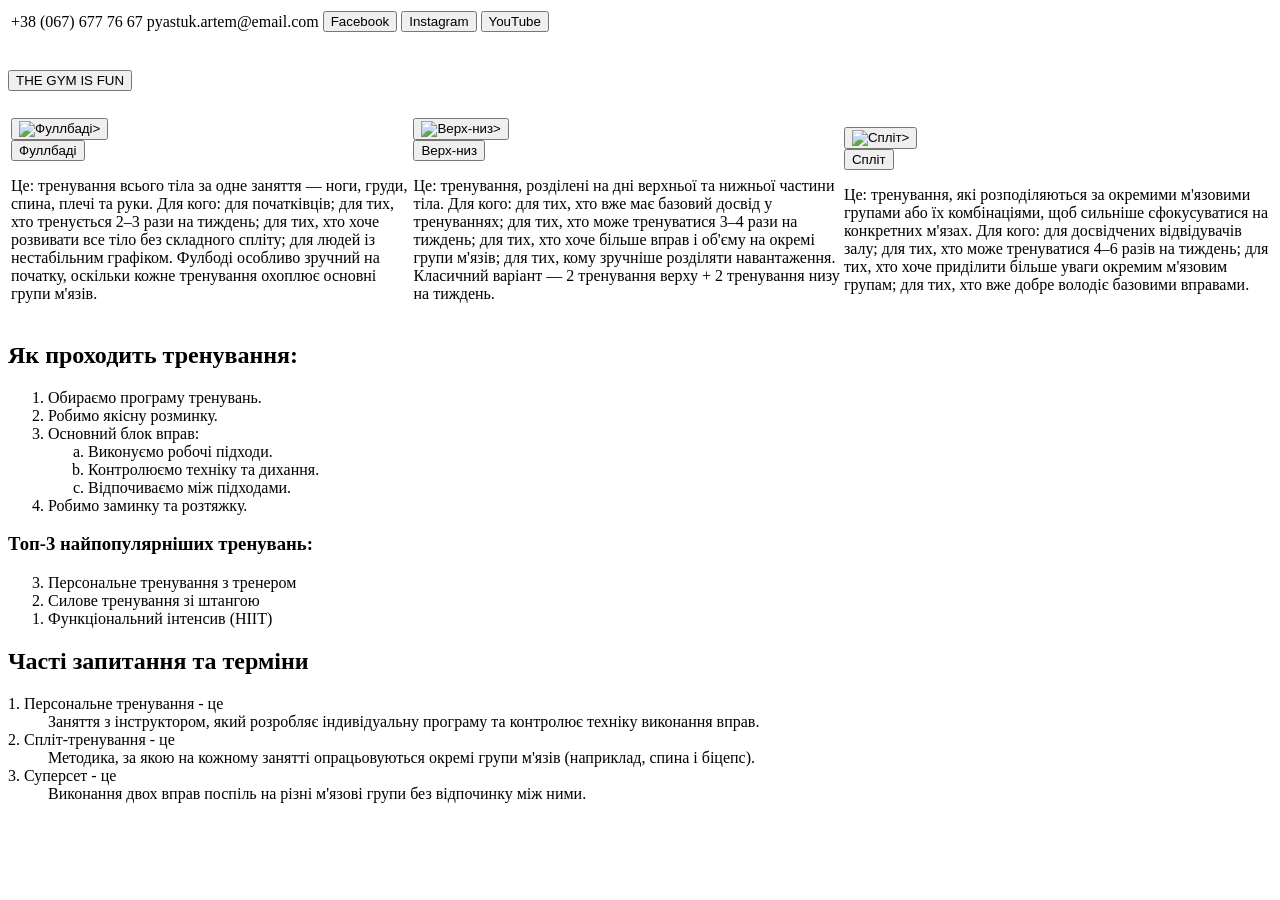
==== catalog.html @ 91892628 "created git commit" ====
<!DOCTYPE html>
<html lang="en">
<head>
    <meta charset="UTF-8">
    <meta name="viewport" content="width=device-width, initial-scale=1.0">
   <link rel="icon" type="image/png" href="C:\Users\user\Desktop\site\Screenshot_7.png">
    <title>Плани</title>
</head>
<body>
    <table>
            <tr>
    <td><div>+38 (067) 677 76 67</div></td>
    <td><div>pyastuk.artem@email.com</div></td>
    <td><div>
        <button>Facebook</button>
        <button>Instagram</button>
        <button>YouTube</button>
    </div></td>
            </tr>
        </td>
    </table>
    <header><a href="home.html"><h1><button>THE GYM IS FUN</button></h1></a></header>
    <main>

        <table>
            <tr>
                
           <td><div><button><img src="C:\Users\user\Desktop\site\screenshots\ChatGPT Image 11.png" width="200" height="300" alt="Фуллбаді>"></button></div>
                <a href="fullbody.html"><button>Фуллбаді</button></a><p>Це: тренування всього тіла за одне заняття — ноги, груди, спина, плечі та руки.

Для кого:

для початківців;
для тих, хто тренується 2–3 рази на тиждень;
для тих, хто хоче розвивати все тіло без складного спліту;
для людей із нестабільним графіком.

Фулбоді особливо зручний на початку, оскільки кожне тренування охоплює основні групи м'язів.</p></td>
            
            
           <td><div><button><img src="C:\Users\user\Desktop\site\screenshots\ChatGPT Image 14.png" width="200" height="300" alt="Верх-низ>"></button></div>
            <a href="upper_lower.html"><button>Верх-низ</button></a><p>Це: тренування, розділені на дні верхньої та нижньої частини тіла.

Для кого:

для тих, хто вже має базовий досвід у тренуваннях;
для тих, хто може тренуватися 3–4 рази на тиждень;
для тих, хто хоче більше вправ і об'єму на окремі групи м'язів;
для тих, кому зручніше розділяти навантаження.

Класичний варіант — 2 тренування верху + 2 тренування низу на тиждень.</p></td>
           
           
           <td><div><button><img src="C:\Users\user\Desktop\site\screenshots\ChatGPT Image 15.png" width="200" height="300" alt="Спліт>"></button></div>
        <a href="split.html">
    <button>Спліт</button>
</a><p>Це: тренування, які розподіляються за окремими м'язовими групами або їх комбінаціями, щоб сильніше сфокусуватися на конкретних м'язах.

Для кого:

для досвідчених відвідувачів залу;
для тих, хто може тренуватися 4–6 разів на тиждень;
для тих, хто хоче приділити більше уваги окремим м'язовим групам;
для тих, хто вже добре володіє базовими вправами.</p></td>
            
            </tr>
        </table>
            <h2>Як проходить тренування:</h2>
<ol>
    <li>Обираємо програму тренувань.</li>
    <li>Робимо якісну розминку.</li>
    <li>Основний блок вправ:
        <ol type="a">
            <li>Виконуємо робочі підходи.</li>
            <li>Контролюємо техніку та дихання.</li>
            <li>Відпочиваємо між підходами.</li>
        </ol>
    </li>
    <li>Робимо заминку та розтяжку.</li>
</ol>

<h3>Топ-3 найпопулярніших тренувань:</h3>
<ol reversed start="3">
    <li>Персональне тренування з тренером</li>
    <li>Силове тренування зі штангою</li>
    <li>Функціональний інтенсив (HIIT)</li>
</ol>
<h2>Часті запитання та терміни</h2>
<dl>
    <dt>1. Персональне тренування - це</dt>
    <dd>Заняття з інструктором, який розробляє індивідуальну програму та контролює техніку виконання вправ.</dd>
    
    <dt>2. Спліт-тренування - це</dt>
    <dd>Методика, за якою на кожному занятті опрацьовуються окремі групи м'язів (наприклад, спина і біцепс).</dd>
    
    <dt>3. Суперсет - це</dt>
    <dd>Виконання двох вправ поспіль на різні м'язові групи без відпочинку між ними.</dd>
</dl>
    </main>
</body>
</html>
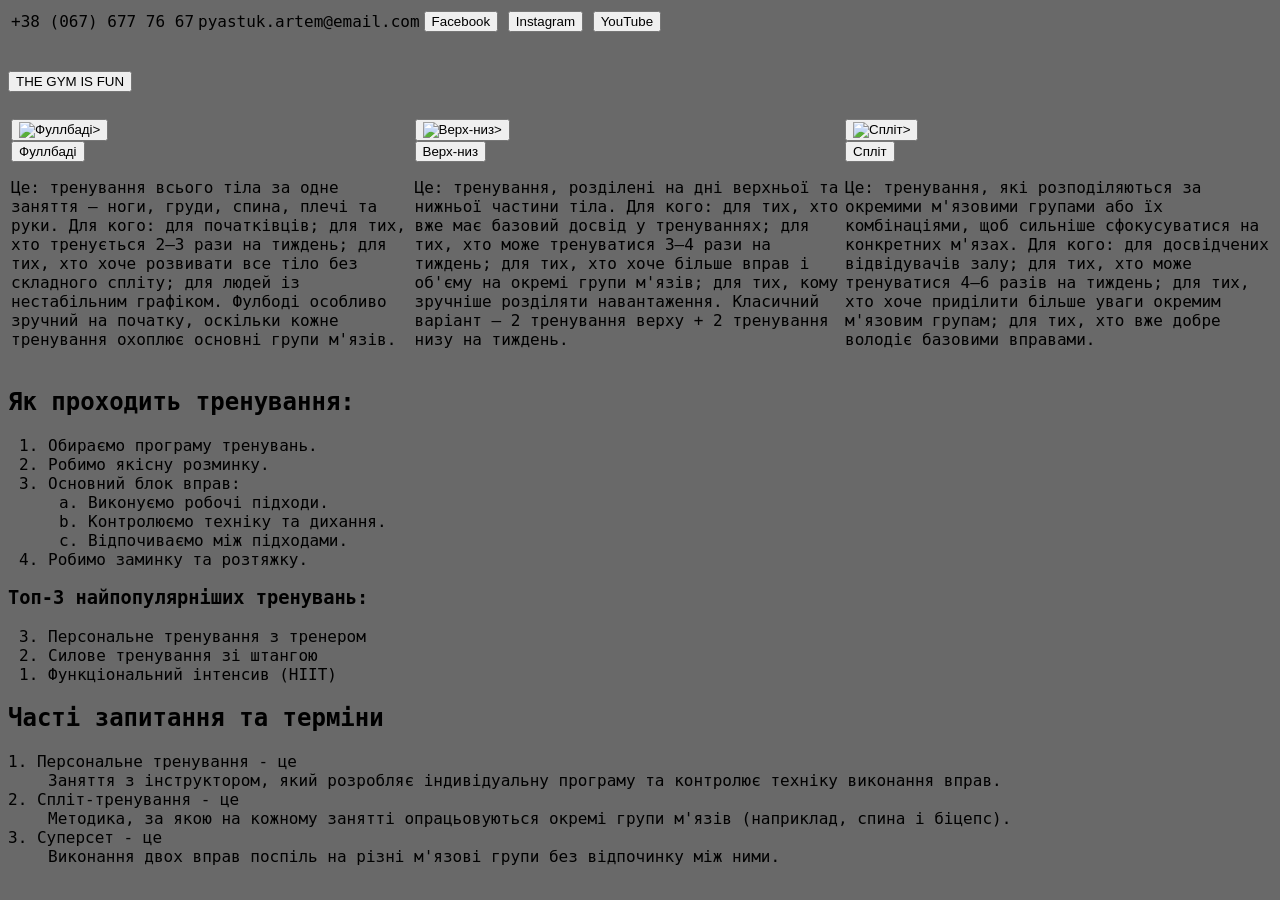
==== commit 4c388f9e: "додано задній фон" ====
--- a/catalog.html
+++ b/catalog.html
@@ -1,6 +1,6 @@
 <!DOCTYPE html>
 <html lang="en">
-<head>
+<head><link rel="stylesheet" href="style.css">
     <meta charset="UTF-8">
     <meta name="viewport" content="width=device-width, initial-scale=1.0">
    <link rel="icon" type="image/png" href="C:\Users\user\Desktop\site\Screenshot_7.png">
@@ -19,7 +19,7 @@
             </tr>
         </td>
     </table>
-    <header><a href="home.html"><h1><button>THE GYM IS FUN</button></h1></a></header>
+    <header><a href="index.html"><h1><button>THE GYM IS FUN</button></h1></a></header>
     <main>
 
         <table>
--- a/style.css
+++ b/style.css
@@ -0,0 +1,7 @@
+body{
+  font-family: "Roboto Mono", monospace;
+  font-optical-sizing: auto;
+background-color: dimgrey;
+  font-weight: 100;
+  font-style:normal;
+}
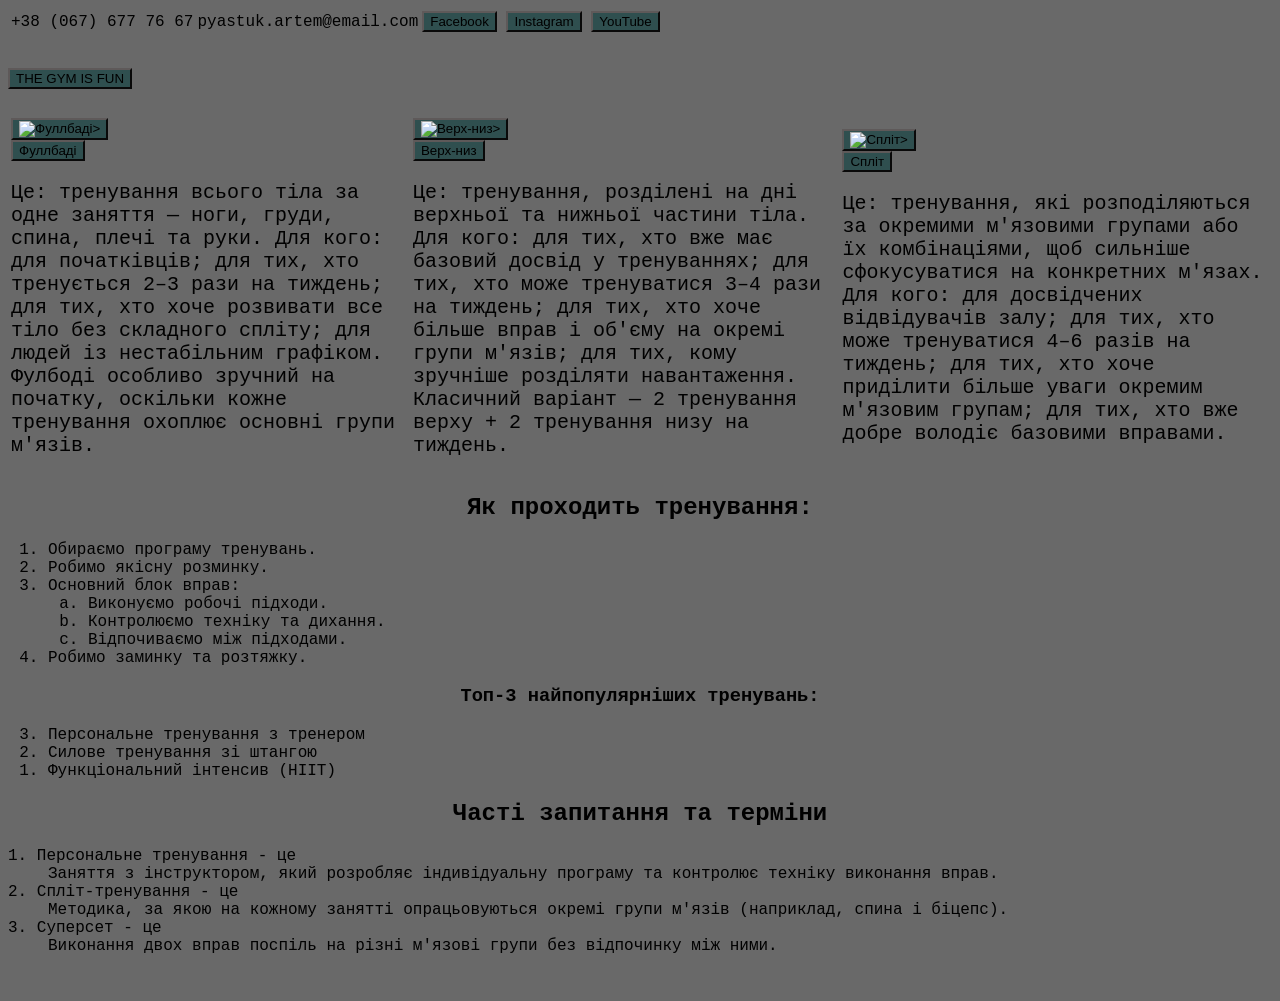
==== commit ed64eabe: "додано класс для h1 заголовка" ====
--- a/catalog.html
+++ b/catalog.html
@@ -19,7 +19,7 @@
             </tr>
         </td>
     </table>
-    <header><a href="index.html"><h1><button>THE GYM IS FUN</button></h1></a></header>
+    <header><a href="index.html"><h1 class="home-header"><button>THE GYM IS FUN</button></h1></a></header>
     <main>
 
         <table>
--- a/style.css
+++ b/style.css
@@ -4,4 +4,22 @@
 background-color: dimgrey;
   font-weight: 100;
   font-style:normal;
+}
+
+h1,h2,h3{
+    color: black;
+     text-align:center;
+}
+p {
+    font-size: 20px;
+    margin-bottom: 14px;
+}
+
+button{
+    border-color: rgb(94, 89, 89) ;
+    background-color: darkslategrey;
+}
+
+.home-header{
+    text-align: left;
 }
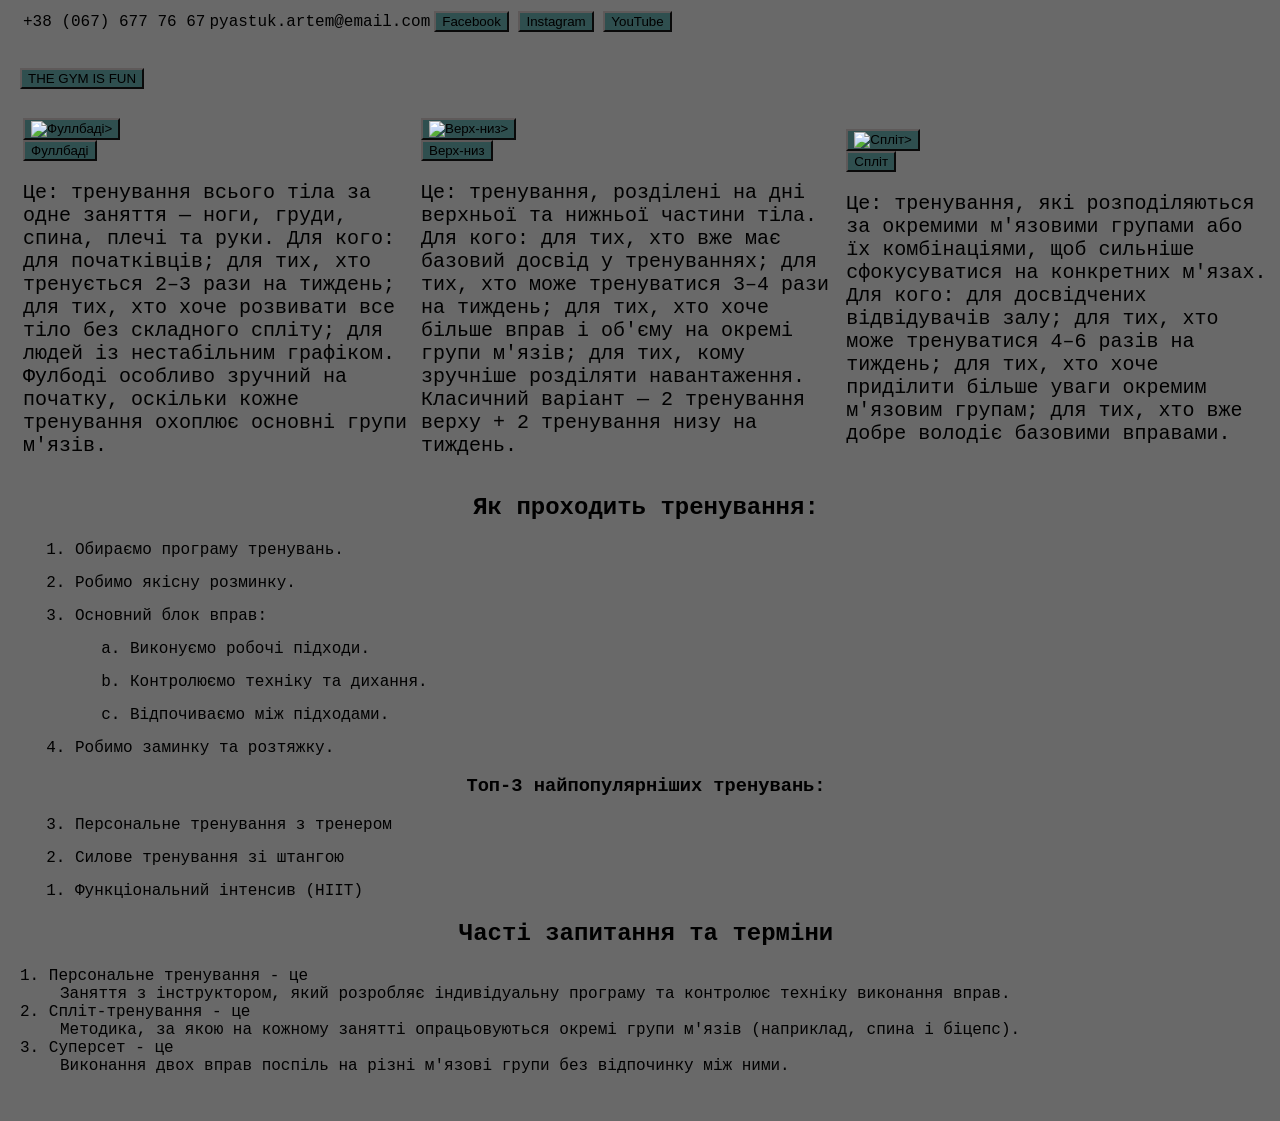
==== commit 2b41eb49: "змінено шлях до зображень відповідно до розташування на сервері" ====
--- a/catalog.html
+++ b/catalog.html
@@ -3,7 +3,7 @@
 <head><link rel="stylesheet" href="style.css">
     <meta charset="UTF-8">
     <meta name="viewport" content="width=device-width, initial-scale=1.0">
-   <link rel="icon" type="image/png" href="C:\Users\user\Desktop\site\Screenshot_7.png">
+   <link rel="icon" type="image/png" href="/usr/share/nginx/html/screenshots/Screenshot_7.png">
     <title>Плани</title>
 </head>
 <body>
@@ -25,7 +25,7 @@
         <table>
             <tr>
                 
-           <td><div><button><img src="C:\Users\user\Desktop\site\screenshots\ChatGPT Image 11.png" width="200" height="300" alt="Фуллбаді>"></button></div>
+           <td><div><button><img src="/usr/share/nginx/html/screenshots/ChatGPT Image 11.png" width="200" height="300" alt="Фуллбаді>"></button></div>
                 <a href="fullbody.html"><button>Фуллбаді</button></a><p>Це: тренування всього тіла за одне заняття — ноги, груди, спина, плечі та руки.
 
 Для кого:
@@ -38,7 +38,7 @@
 Фулбоді особливо зручний на початку, оскільки кожне тренування охоплює основні групи м'язів.</p></td>
             
             
-           <td><div><button><img src="C:\Users\user\Desktop\site\screenshots\ChatGPT Image 14.png" width="200" height="300" alt="Верх-низ>"></button></div>
+           <td><div><button><img src="/usr/share/nginx/html/screenshots/ChatGPT Image 14.png" width="200" height="300" alt="Верх-низ>"></button></div>
             <a href="upper_lower.html"><button>Верх-низ</button></a><p>Це: тренування, розділені на дні верхньої та нижньої частини тіла.
 
 Для кого:
@@ -51,7 +51,7 @@
 Класичний варіант — 2 тренування верху + 2 тренування низу на тиждень.</p></td>
            
            
-           <td><div><button><img src="C:\Users\user\Desktop\site\screenshots\ChatGPT Image 15.png" width="200" height="300" alt="Спліт>"></button></div>
+           <td><div><button><img src="/usr/share/nginx/html/screenshots/ChatGPT Image 15.png" width="200" height="300" alt="Спліт>"></button></div>
         <a href="split.html">
     <button>Спліт</button>
 </a><p>Це: тренування, які розподіляються за окремими м'язовими групами або їх комбінаціями, щоб сильніше сфокусуватися на конкретних м'язах.
--- a/style.css
+++ b/style.css
@@ -1,9 +1,10 @@
 body{
-  font-family: "Roboto Mono", monospace;
-  font-optical-sizing: auto;
+font-family: "Roboto Mono", monospace;
+font-optical-sizing: auto;
 background-color: dimgrey;
-  font-weight: 100;
-  font-style:normal;
+font-weight: 100;
+font-style:normal;
+margin-left: 20px;
 }
 
 h1,h2,h3{
@@ -22,4 +23,16 @@
 
 .home-header{
     text-align: left;
-}+}
+
+/* Навігаційне меню */
+ ul {
+    list-style:inside; /* Прибираємо маркери-крапки */
+    padding: 0;
+    margin: 0;
+    text-align: left;
+}
+
+ li {
+    margin: 15px; /* Відступи між пунктами */
+}
